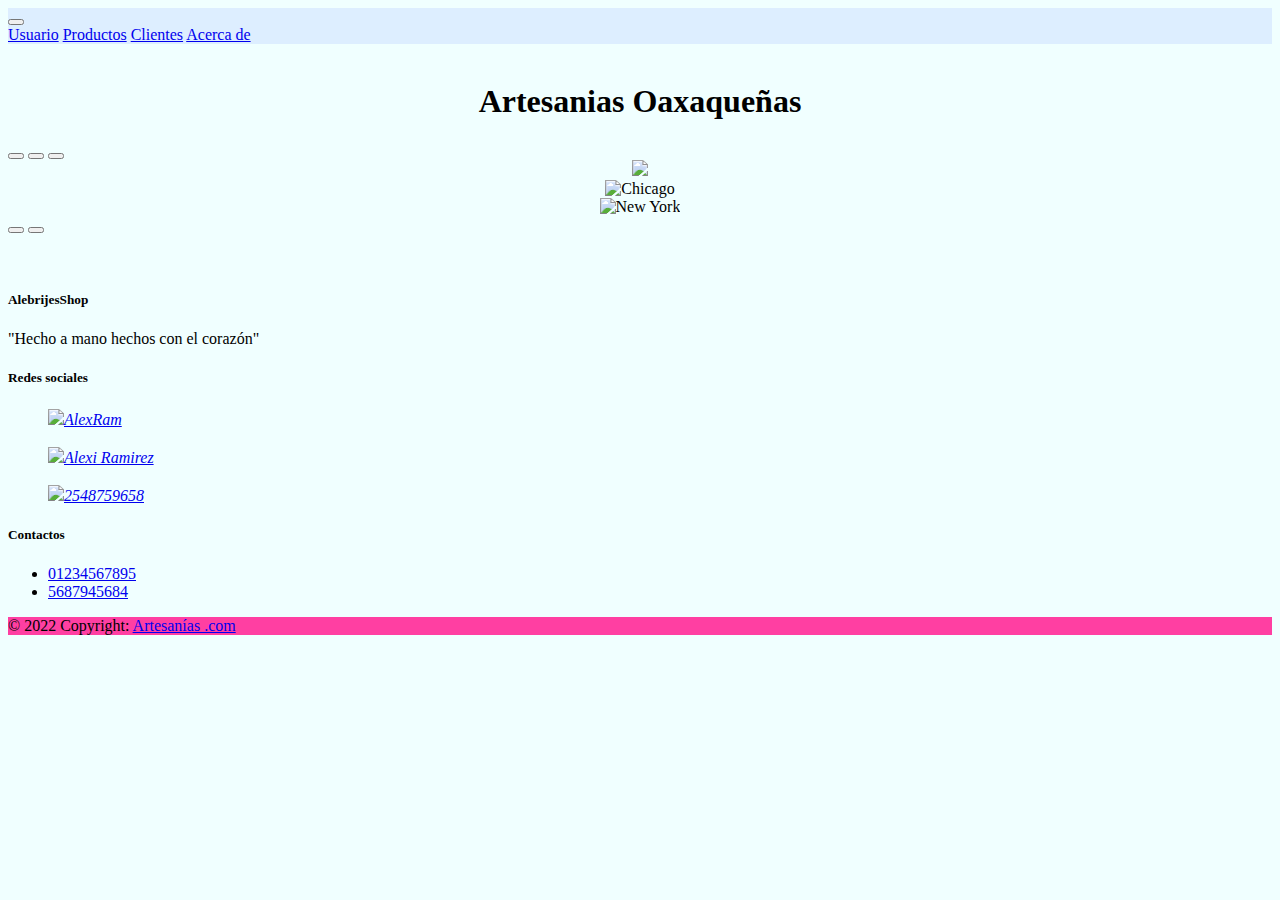
==== src/main/webapp/pages/index.html @ d41aaaa1 "Commit- CRUD Producto y Cliente" ====
<!DOCTYPE html>
<!--
    Autor: Alexi Daniel Ramirez Ruiz
    Fecha de creación: 5 de abril de 2022
    Fecha de modificación: 7 de abril de 2022
    Descripción: Creacion de la pagina principal con framwork
-->

<html>
    <head>
        <!-- Etilos y titulo de paginas -->
        <title>Artesanías</title>
        <meta charset="UTF-8">
        <meta name="viewport" content="width=device-width, initial-scale=1.0">

        <link rel="stylesheet" href="../webjars/bootstrap/5.1.3/css/bootstrap.min.css">
        <link rel="stylesheet" href="../webjars/fontawesome/4.7.0/css/font-awesome.css">

        <link rel="stylesheet" type="text/css" href="../resources/css.css">

        <script type="text/javascript" src="../resources/script.js"></script>

        <script src="https://ajax.googleapis.com/ajax/libs/jquery/3.6.0/jquery.min.js"></script>
        <script src="https://cdn.jsdelivr.net/npm/bootstrap@5.1.3/dist/js/bootstrap.bundle.min.js"></script>
    </head>
    <body style="background: azure">

        <!-- Menu index -->
        <nav nav class="navbar navbar-dark bg-dark" style="background-color: #ddeeff;">
            <div class="container-fluid">
                <a href="#" class="navbar-brand"><i class="fa fa-home"></i></a>
                <button type="button" class="navbar-toggler" data-bs-toggle="collapse" data-bs-target="#navbarCollapse">
                    <span class="navbar-toggler-icon"></span>
                </button>
                <div class="collapse navbar-collapse" id="navbarCollapse">
                    <div class="navbar-nav">
                        <a href="../UsuarioServletController?action=listar" class="nav-item nav-link"> <i class="fa fa-user-circle" aria-hidden="true"></i>  Usuario</a>
                        <a href="../ProductoServletController?action=listar" class="nav-item nav-link"> <i class="fa fa-shopping-basket" aria-hidden="true"></i>  Productos</a>
                        <a href="../UsuarioServletController?action=listar" class="nav-item nav-link"> <i class="fa fa-money" aria-hidden="true"></i>  Clientes</a>
                        <a href="presentacion.html" class="nav-item nav-link"> <i class="fa fa-info-circle" aria-hidden="true"></i>  Acerca de</a>
                    </div>
                </div>
            </div>
        </nav> <br>
        <!-- Fin Menu index -->

        <div id="three-container"></div>


        <div class="textwrap">
            <h1 style="text-align: center">
                Artesanias Oaxaqueñas
            </h1>
        </div>


        <!-- Carousel -->
        <div id="demo" class="carousel slide" data-bs-ride="carousel">

            <div class="carousel-indicators">
                <button type="button" data-bs-target="#demo" data-bs-slide-to="0" class="active"></button>
                <button type="button" data-bs-target="#demo" data-bs-slide-to="1"></button>
                <button type="button" data-bs-target="#demo" data-bs-slide-to="2"></button>
            </div>
            <div align="center">
                <div class="carousel-inner">
                    <div class="carousel-item active">
                        <img src="https://cdn.pixabay.com/photo/2016/03/30/13/57/mexico-1290715_960_720.jpg" class="d-block" style="width:100%,height: 50%">
                    </div>
                    <div class="carousel-item">
                        <img src="https://cdn.pixabay.com/photo/2018/05/04/01/34/crafts-3373054_960_720.jpg" alt="Chicago" class="d-block" style="width:100%,height: 50%">
                    </div>
                    <div class="carousel-item">
                        <img src="https://cdn.pixabay.com/photo/2018/07/13/20/14/heart-3536467_960_720.jpg" alt="New York" class="d-block" style="width:100%,height: 50%">
                    </div>
                </div>
            </div>
            <button class="carousel-control-prev" type="button" data-bs-target="#demo" data-bs-slide="prev">
                <span class="carousel-control-prev-icon"></span>
            </button>
            <button class="carousel-control-next" type="button" data-bs-target="#demo" data-bs-slide="next">
                <span class="carousel-control-next-icon"></span>
            </button>
        </div><br>
        <br>
        <!-- Fin Carousel -->


        <!-- Pie de pagina -->
        <footer class="bg-dark text-white text-center text-lg-start">
            <!-- Grid container -->
            <div class="container p-4">
                <div class="row">
                    <div class="col-lg-6 col-md-12 mb-4 mb-md-0">
                        <h5 class="text-uppercase">AlebrijesShop</h5>

                        <p>
                            "Hecho a mano hechos con el corazón"
                        </p>
                    </div>
                    <div class="col-lg-3 col-md-6 mb-4 mb-md-0">
                        <h5 class="text-uppercase">Redes sociales</h5>

                        <ul class="list-unstyled mb-0">

                            <a href="#"> <img src="../resources/img/instagram.png"><i class="text-white">AlexRam</i></a><br><br>
                            <a href="#"> <img src="../resources/img/facebook.png"><i class="text-white">Alexi Ramirez</i></a><br><br>
                            <a href="#"> <img src="../resources/img/whatsapp.png"><i class="text-white">2548759658</i></a><br>

                        </ul>
                    </div>
                    <div class="col-lg-3 col-md-6 mb-4 mb-md-0">
                        <h5 class="text-uppercase mb-0">Contactos</h5>

                        <ul class="list-unstyled">
                            <li>
                                <a href="#!" class="text-white">01234567895</a>
                            </li>
                            <li>
                                <a href="#!" class="text-white">5687945684</a>
                            </li>
                        </ul>
                    </div>
                    <!--Grid column-->
                </div>
                <!--Grid row-->
            </div>

            <!-- Copyright -->
            <div class="text-center p-3" style="background-color: rgba(255, 63, 162, 1);">
                © 2022 Copyright:
                <a class="text-white" href="#">Artesanías .com</a>
            </div>
            <!-- Copyright -->
        </footer>
        <!-- Fin de Pie de pagina -->



    </body>
</html>
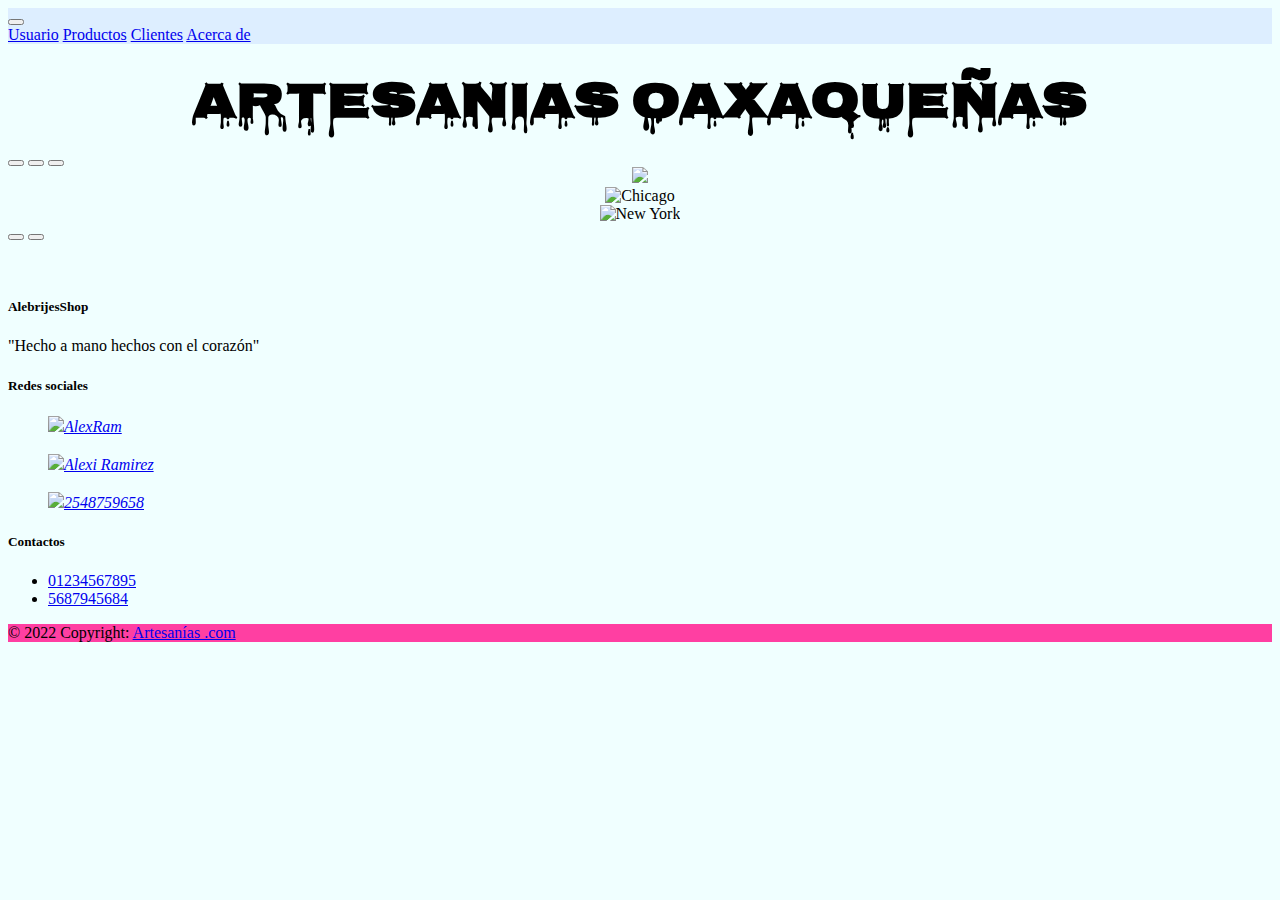
==== commit e0ae6d4c: "Commit- Proy final" ====
--- a/src/main/webapp/pages/index.html
+++ b/src/main/webapp/pages/index.html
@@ -1,9 +1,9 @@
 <!DOCTYPE html>
 <!--
     Autor: Alexi Daniel Ramirez Ruiz
-    Fecha de creación: 5 de abril de 2022
-    Fecha de modificación: 7 de abril de 2022
-    Descripción: Creacion de la pagina principal con framwork
+    Fecha de creación:17 de Marzo 2022
+    Fecha de Actualización: 10 de Junio de 2022
+    Descripción: Creacion de l apagina Principal, con Bootstrap
 -->
 
 <html>
@@ -12,19 +12,14 @@
         <title>Artesanías</title>
         <meta charset="UTF-8">
         <meta name="viewport" content="width=device-width, initial-scale=1.0">
-
         <link rel="stylesheet" href="../webjars/bootstrap/5.1.3/css/bootstrap.min.css">
         <link rel="stylesheet" href="../webjars/fontawesome/4.7.0/css/font-awesome.css">
-
         <link rel="stylesheet" type="text/css" href="../resources/css.css">
-
         <script type="text/javascript" src="../resources/script.js"></script>
-
         <script src="https://ajax.googleapis.com/ajax/libs/jquery/3.6.0/jquery.min.js"></script>
         <script src="https://cdn.jsdelivr.net/npm/bootstrap@5.1.3/dist/js/bootstrap.bundle.min.js"></script>
     </head>
     <body style="background: azure">
-
         <!-- Menu index -->
         <nav nav class="navbar navbar-dark bg-dark" style="background-color: #ddeeff;">
             <div class="container-fluid">
@@ -36,25 +31,21 @@
                     <div class="navbar-nav">
                         <a href="../UsuarioServletController?action=listar" class="nav-item nav-link"> <i class="fa fa-user-circle" aria-hidden="true"></i>  Usuario</a>
                         <a href="../ProductoServletController?action=listar" class="nav-item nav-link"> <i class="fa fa-shopping-basket" aria-hidden="true"></i>  Productos</a>
-                        <a href="../UsuarioServletController?action=listar" class="nav-item nav-link"> <i class="fa fa-money" aria-hidden="true"></i>  Clientes</a>
+                        <a href="../ClienteServletController?action=listar" class="nav-item nav-link"> <i class="fa fa-money" aria-hidden="true"></i>  Clientes</a>
                         <a href="presentacion.html" class="nav-item nav-link"> <i class="fa fa-info-circle" aria-hidden="true"></i>  Acerca de</a>
                     </div>
                 </div>
             </div>
         </nav> <br>
         <!-- Fin Menu index -->
-
+        <!-- Estilo para texto -->
         <div id="three-container"></div>
-
-
         <div class="textwrap">
             <h1 style="text-align: center">
                 Artesanias Oaxaqueñas
             </h1>
         </div>
-
-
-        <!-- Carousel -->
+        <!-- Inicio  Carousel -->
         <div id="demo" class="carousel slide" data-bs-ride="carousel">
 
             <div class="carousel-indicators">
@@ -84,8 +75,6 @@
         </div><br>
         <br>
         <!-- Fin Carousel -->
-
-
         <!-- Pie de pagina -->
         <footer class="bg-dark text-white text-center text-lg-start">
             <!-- Grid container -->
@@ -134,9 +123,6 @@
             <!-- Copyright -->
         </footer>
         <!-- Fin de Pie de pagina -->
-
-
-
     </body>
 </html>
 
--- a/src/main/webapp/resources/css.css
+++ b/src/main/webapp/resources/css.css
@@ -0,0 +1,26 @@
+/*
+    Autor: Alexi Daniel Ramirez Ruiz
+    Fecha de creación:17 de Marzo 2022
+    Fecha de Actualización: 10 de Junio de 2022
+    Descripción: Estilos a los textos de la pagina principal
+*/
+
+@import url('https://fonts.googleapis.com/css2?family=Alfa+Slab+One&family=Luckiest+Guy&family=Montserrat:wght@700&family=Nosifer&family=Oswald:wght@400;600&family=Roboto:wght@100;300&family=Rubik+Glitch&display=swap');
+.lefttext .textwrap{
+    margin: 25% 10px 0px 0px;
+    width: 100%;
+    justify-content: center;
+    text-align: center;
+}
+ .textwrap h1{
+    width: 100%;
+    overflow-wrap: break-word;
+    font-size: 50px;
+    font-family: 'Nosifer', cursive;
+    padding: 0;
+    color: black;
+    justify-content: center;
+    text-align: center;
+    margin: 0 ;
+}
+
